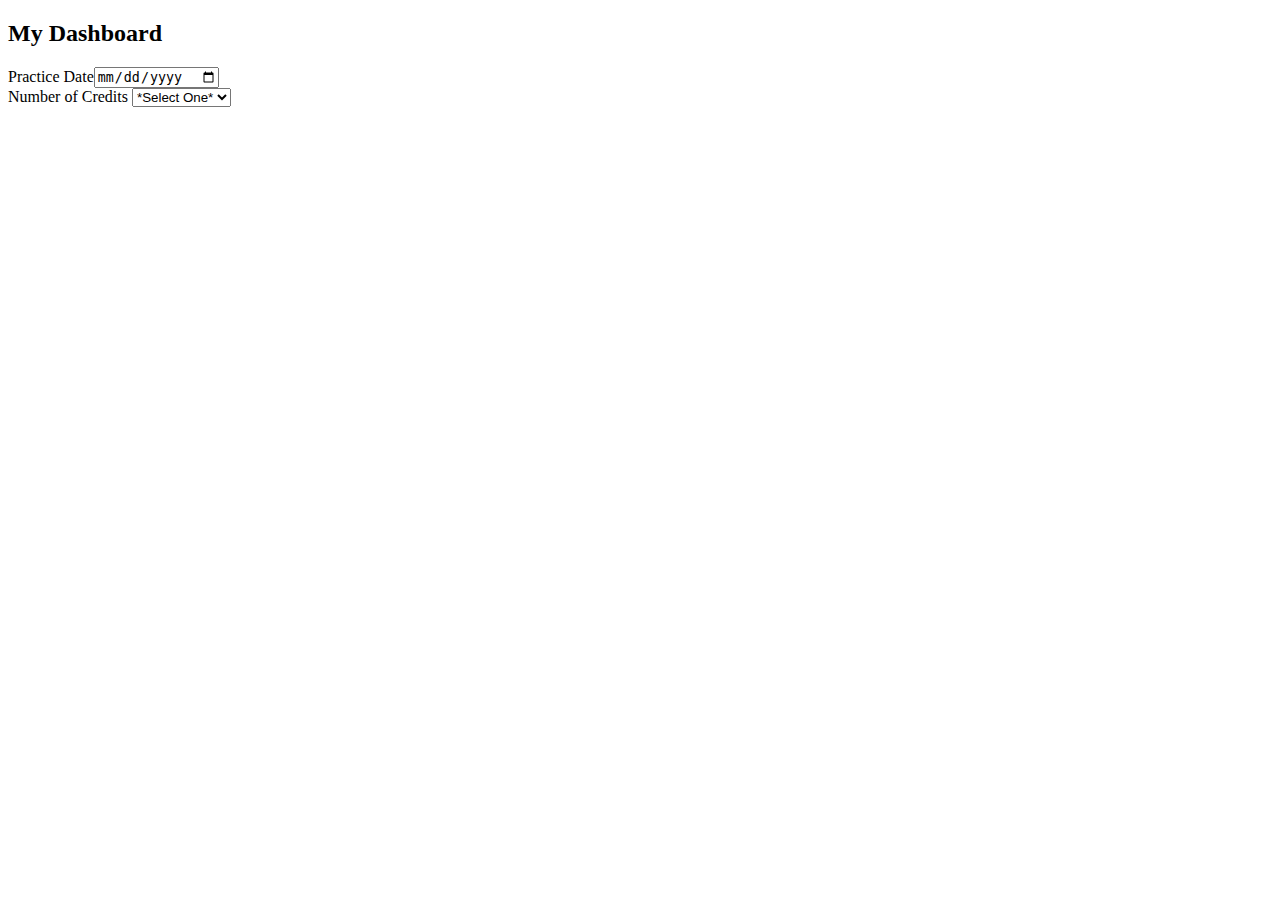
==== src/main/resources/templates/index.html @ 30dab1c9 "Edited date input html, added select element" ====
<!DOCTYPE html>
<html lang="en" xmlns:th="http://www.thymeleaf.org/">
<head th:replace="fragments :: head"></head>
<body class="container">

<nav th:replace="fragments :: navBar"></nav>

<div class="container-fluid">
<h2>My Dashboard</h2>
</div>

<!--<form method="post" class="container-fluid">-->
<!--    <div class="form-check">-->
<!--        <input type="checkbox" name="regular" class="form-check-input" id="regular">-->
<!--        <label class="form-check-label" for="regular">Regular</label>-->
<!--    </div>-->
<!--    <div class="form-check">-->
<!--        <input type="checkbox" name="advanced" class="form-check-input" id="advanced">-->
<!--        <label class="form-check-label" for="regular">Advanced</label>-->
<!--    </div>-->
<!--    <div class="form-check">-->
<!--        <input type="checkbox" name="super" class="form-check-input" id="super">-->
<!--        <label class="form-check-label" for="regular">Super</label>-->
<!--   </div>-->
<!--   <div class="form-check">-->
<!--        <input type="checkbox" name="fundamentals" class="form-check-input" id="fundamentals">-->
<!--        <label class="form-check-label" for="regular">Fundamentals</label>-->
<!--   </div>-->
<!--   <div class="form-check">-->
<!--        <input type="checkbox" name="game" class="form-check-input" id="game">-->
<!--        <label class="form-check-label" for="regular">Game</label>-->
<!--   </div>-->

<!--test-->

<form>
    <label>Practice Date<input type="date" name="calendar"></label>
</form>

<form>
    <label>Number of Credits
        <select name="creditNum">
            <option value="">*Select One*</option>
            <option value=".5">.5</option>
            <option value="1">1</option>
            <option value="2">2</option>
            <option value="3">3</option>
        </select>
    </label>
</form>


</body>
</html>
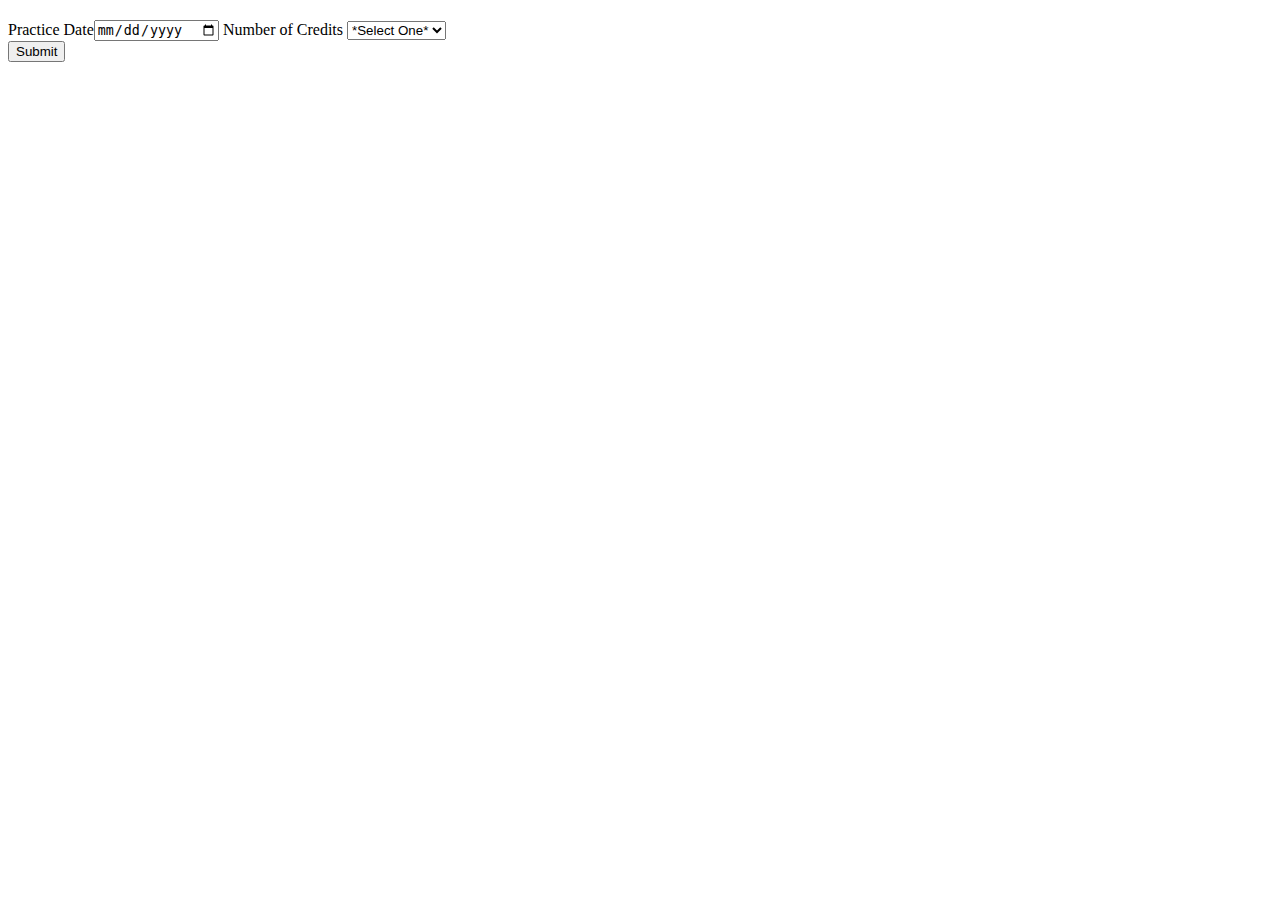
==== commit 7f1a20a7: "Added User class" ====
--- a/src/main/resources/templates/index.html
+++ b/src/main/resources/templates/index.html
@@ -6,7 +6,7 @@
 <nav th:replace="fragments :: navBar"></nav>
 
 <div class="container-fluid">
-<h2>My Dashboard</h2>
+<h2 th:text="${title}"></h2>
 </div>
 
 <!--<form method="post" class="container-fluid">-->
@@ -31,15 +31,12 @@
 <!--        <label class="form-check-label" for="regular">Game</label>-->
 <!--   </div>-->
 
-<!--test-->
 
-<form>
-    <label>Practice Date<input type="date" name="calendar"></label>
-</form>
-
-<form>
+<form method="post" action="/practices">
+    <div class="form-group">
+    <label>Practice Date<input th:field="${practice.date}" type="date" name="practiceDate" class="form-control"></label>
     <label>Number of Credits
-        <select name="creditNum">
+        <select th:field="${practice.numCredits}" name="creditNum" class="form-control">
             <option value="">*Select One*</option>
             <option value=".5">.5</option>
             <option value="1">1</option>
@@ -47,6 +44,12 @@
             <option value="3">3</option>
         </select>
     </label>
+    </div>
+    <div class="form-group">
+        <label>
+            <input type="submit" value="Submit" class="btn btn-dark">
+        </label>
+    </div>
 </form>
 
 
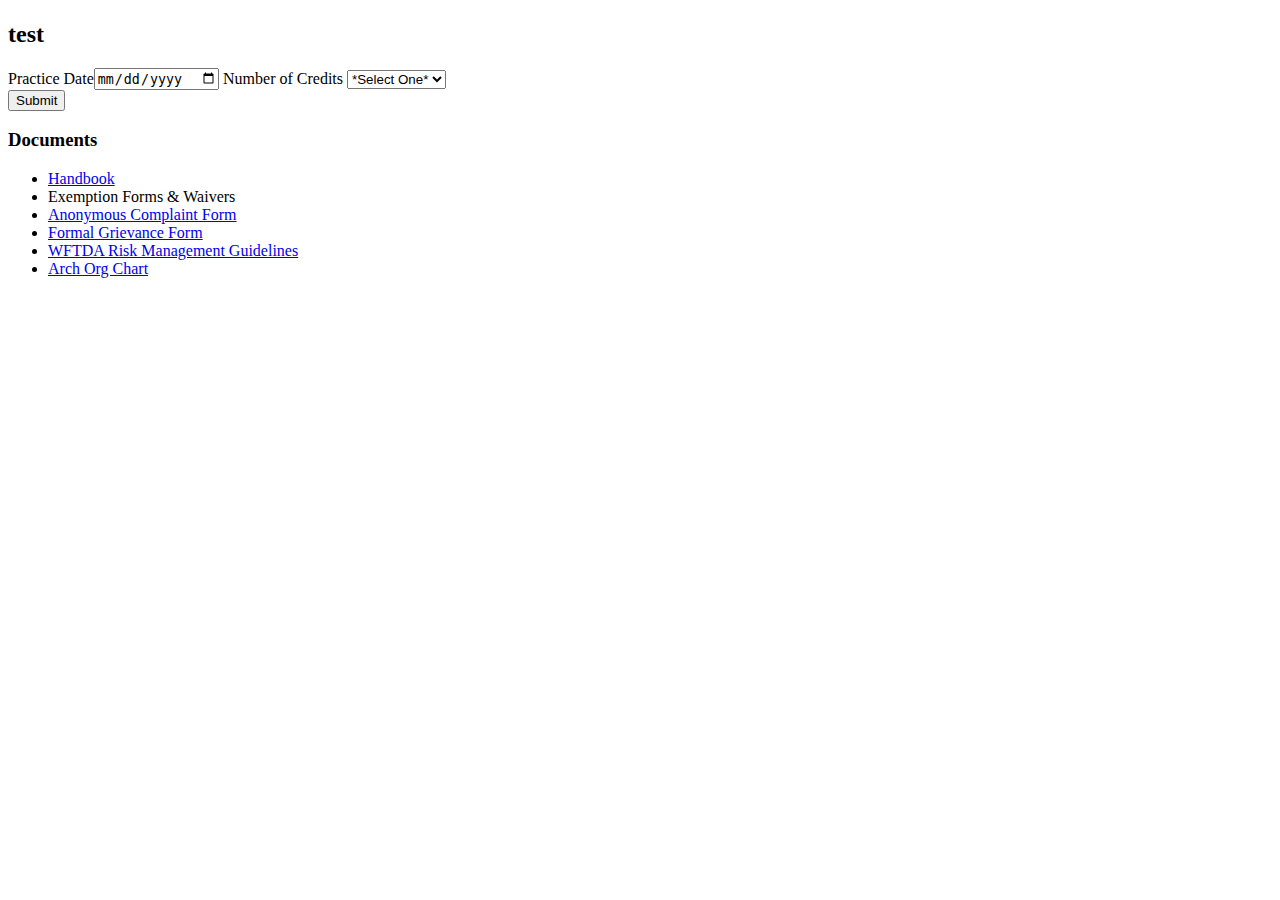
==== commit 47bba05f: "Added logout link to nav bar" ====
--- a/src/main/resources/templates/index.html
+++ b/src/main/resources/templates/index.html
@@ -1,12 +1,13 @@
 <!DOCTYPE html>
 <html lang="en" xmlns:th="http://www.thymeleaf.org/">
 <head th:replace="fragments :: head"></head>
-<body class="container">
+<body class="container-fluid">
 
 <nav th:replace="fragments :: navBar"></nav>
 
 <div class="container-fluid">
-<h2 th:text="${title}"></h2>
+<h1 th:text="${title}"></h1>
+    <h2 th:text="${skater}">test</h2>
 </div>
 
 <!--<form method="post" class="container-fluid">-->
@@ -32,7 +33,7 @@
 <!--   </div>-->
 
 
-<form method="post" action="/practices">
+<form method="post" action="" class="container-fluid">
     <div class="form-group">
     <label>Practice Date<input th:field="${practice.date}" type="date" name="practiceDate" class="form-control"></label>
     <label>Number of Credits
@@ -45,13 +46,45 @@
         </select>
     </label>
     </div>
-    <div class="form-group">
+    <div class="form-group container-fluid">
         <label>
             <input type="submit" value="Submit" class="btn btn-dark">
         </label>
     </div>
 </form>
 
+<h3 class="justify-content-center">Documents</h3>
+<div class="row">
+    <ul class="nav justify-content-center">
+        <li class="nav-item">
+            <a class="nav-link active text-dark"
+               href="https://bc3-production-us-east-2.s3.us-east-2.amazonaws.com/hcjngjki07zp1ol10x5f5kbp5wii?response-content-disposition=inline%3B%20filename%3D%22Arch%20Handbook%20-%202020-2021.pdf%22%3B%20filename%2A%3DUTF-8%27%27Arch%2520Handbook%2520-%25202020-2021.pdf&response-content-type=application%2Fpdf&X-Amz-Algorithm=AWS4-HMAC-SHA256&X-Amz-Credential=AKIAS5PME4CT5QW2PJJU%2F20210516%2Fus-east-2%2Fs3%2Faws4_request&X-Amz-Date=20210516T172443Z&X-Amz-Expires=86400&X-Amz-SignedHeaders=host&X-Amz-Signature=ab8d37a313a99076e9397d55029093a13bb5531eee8579f784b563e327a5517e">Handbook</a>
+        </li>
+        <li class="nav-item">
+            <a class="nav-link active text-dark"
+               th:href="@{https://docs.google.com/forms/d/e/1FAIpQLSce3q_EPQEsiXjs6UUdra5LV04z6pSY-fvELJegBsMbBpnq5w/viewform}">Exemption Forms & Waivers</a>
+        </li>
+        <li class="nav-item">
+            <a class="nav-link active text-dark"
+               href="https://docs.google.com/forms/d/e/1FAIpQLSfYBVZuOgLKvAhNehnk_5wxI5n8dIBykAnbrgYtUlXWiRvRUg/viewform">Anonymous Complaint Form</a>
+        </li>
+        <li class="nav-item">
+            <a class="nav-link active text-dark"
+               href="https://docs.google.com/forms/d/e/1FAIpQLSctXQC2GSpDe9uxAUdIcXOEnkGamTJWIVKu1VVPguXVS0FDSw/viewform">Formal Grievance Form</a>
+        </li>
+        <li class="nav-item">
+            <a class="nav-link active text-dark"
+               href="https://static.wftda.com/insurance/wftda-risk-management-guidelines.pdf">WFTDA Risk Management
+                Guidelines</a>
+        </li>
+        <li class="nav-item">
+            <a class="nav-link active text-dark"
+               href="https://docs.google.com/spreadsheets/d/1xCwdqL_V2XIOU6FdWGg9Z05T2KznZ4dW09aVZSElC8k/edit#gid=0">
+                Arch Org Chart</a>
+        </li>
+    </ul>
+</div>
+
 
 </body>
 </html>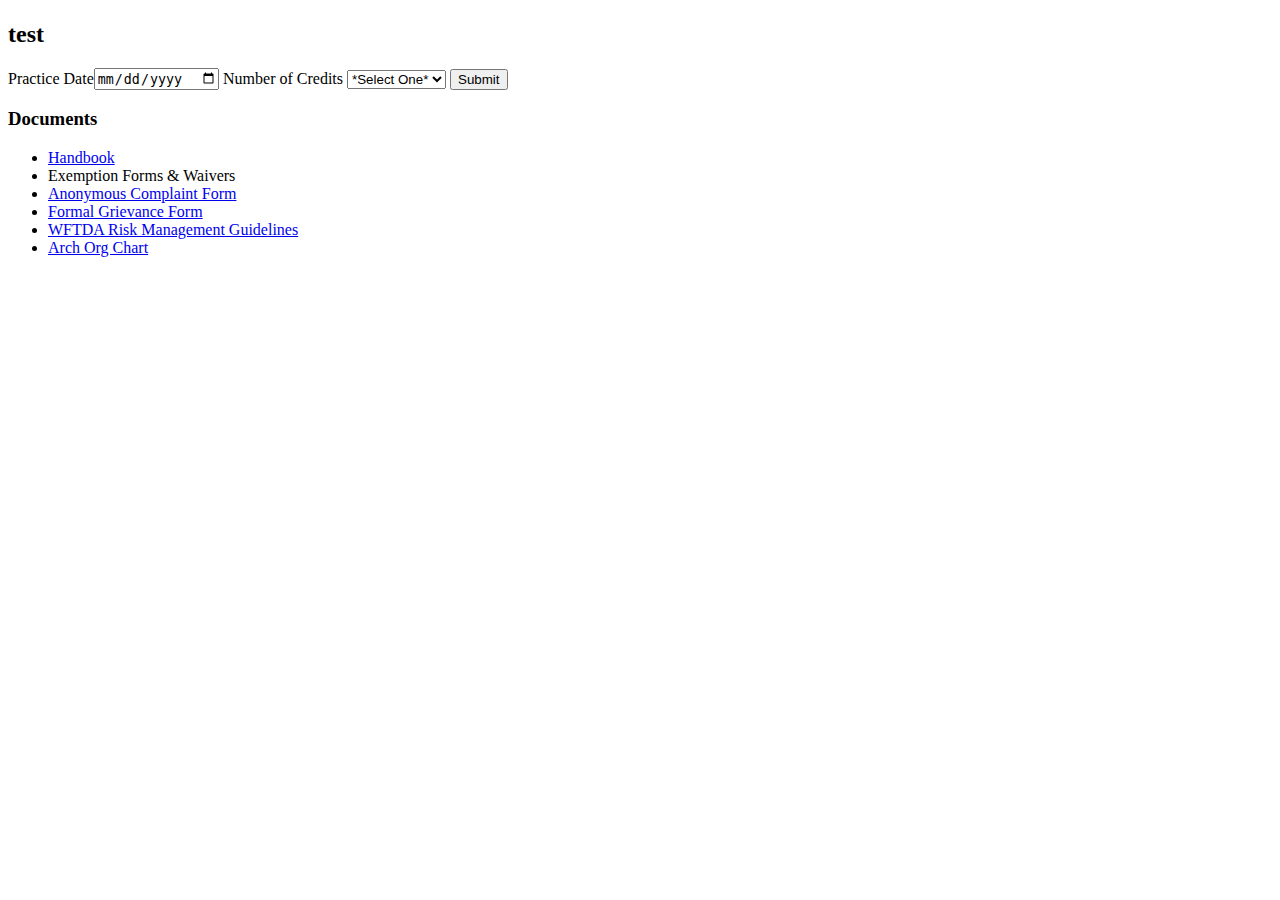
==== commit 34fec50e: "WIP" ====
--- a/src/main/resources/templates/index.html
+++ b/src/main/resources/templates/index.html
@@ -32,9 +32,12 @@
 <!--        <label class="form-check-label" for="regular">Game</label>-->
 <!--   </div>-->
 
+<div class="container-fluid">
 
-<form method="post" action="" class="container-fluid">
-    <div class="form-group">
+    <div class="row">
+        <div class="col-6 form-group">
+<form method="post" action="">
+
     <label>Practice Date<input th:field="${practice.date}" type="date" name="practiceDate" class="form-control"></label>
     <label>Number of Credits
         <select th:field="${practice.numCredits}" name="creditNum" class="form-control">
@@ -45,13 +48,29 @@
             <option value="3">3</option>
         </select>
     </label>
+    <label>
+        <input type="submit" value="Submit" class="btn btn-dark">
+    </label>
+</form>
+   </div>
+   </div>
+
+    <div class="row">
+        <div class="col-6" th:text="test">
+        </div>
     </div>
-    <div class="form-group container-fluid">
-        <label>
-            <input type="submit" value="Submit" class="btn btn-dark">
-        </label>
-    </div>
-</form>
+
+</div>
+
+<!--    <div class="container-fluid">-->
+<!--        -->
+<!--    </div>-->
+
+<!--    <div class="form-group container-fluid">-->
+<!--        -->
+<!--    </div>-->
+
+
 
 <h3 class="justify-content-center">Documents</h3>
 <div class="row">
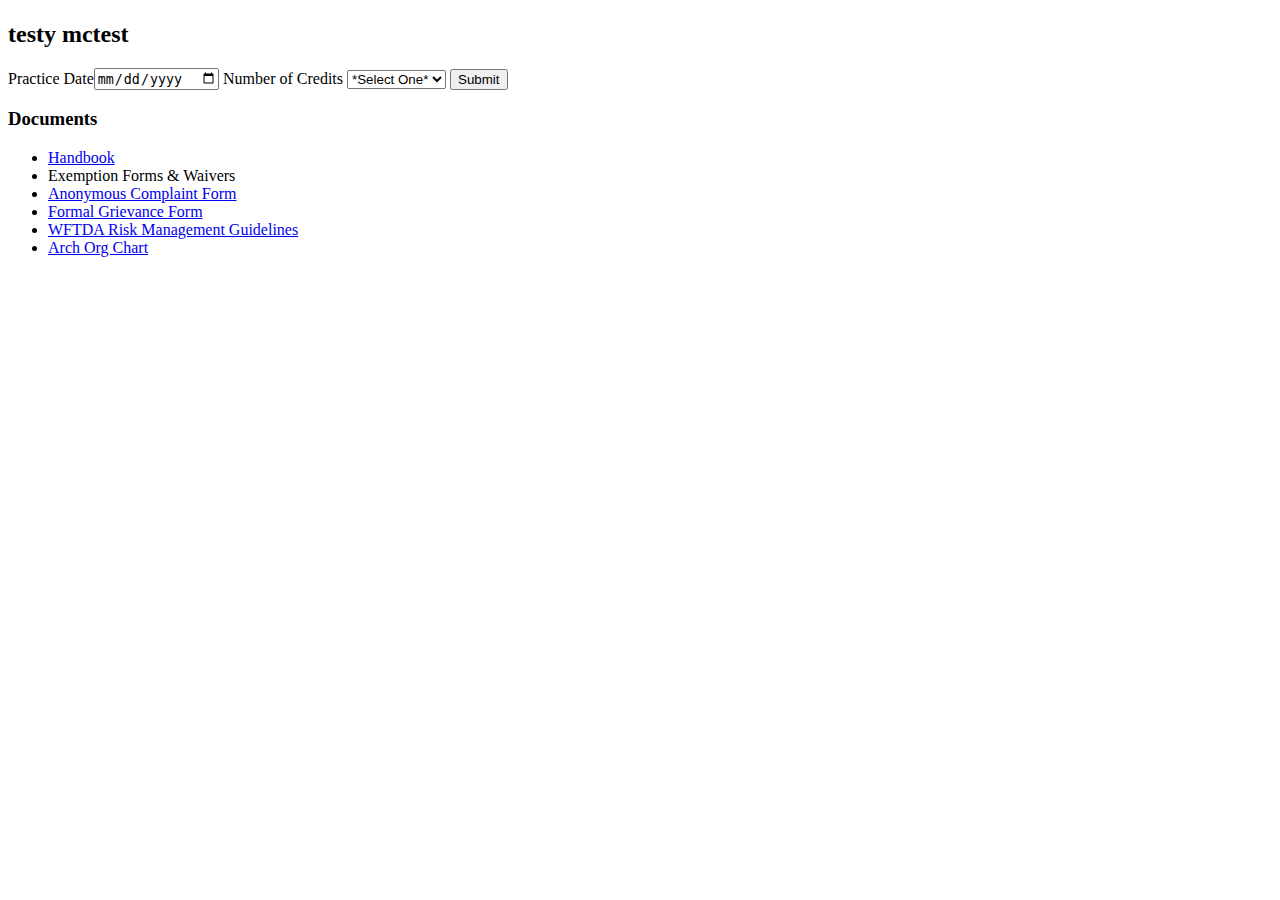
==== commit e7c03e06: "Moved displayPlayerDashboard handler back to home controller. Added practices getter and setter to U" ====
--- a/src/main/resources/templates/index.html
+++ b/src/main/resources/templates/index.html
@@ -7,7 +7,7 @@
 
 <div class="container-fluid">
 <h1 th:text="${title}"></h1>
-    <h2 th:text="${skater}">test</h2>
+    <h2 th:text="${skater}">testy mctest</h2>
 </div>
 
 <!--<form method="post" class="container-fluid">-->
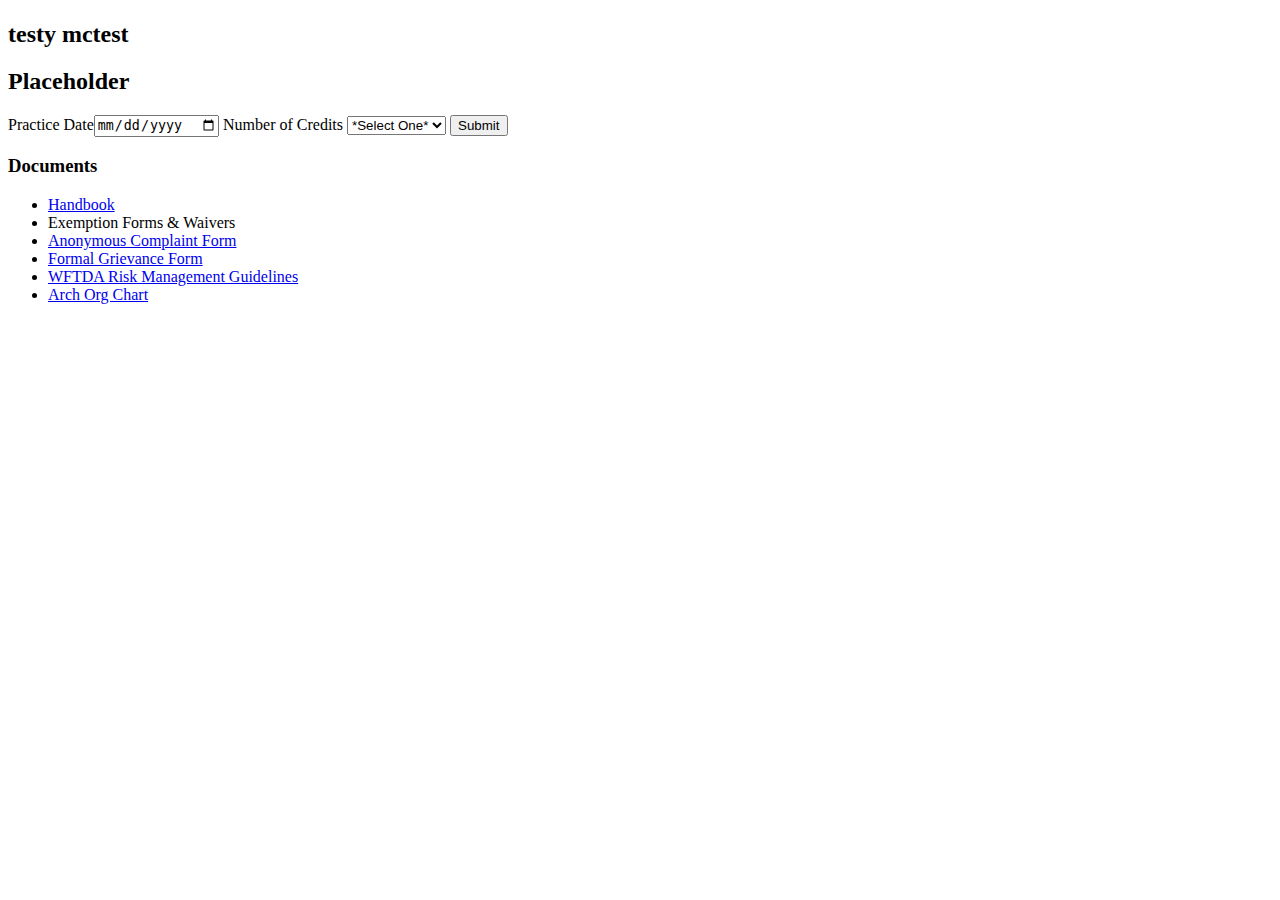
==== commit dc129bb7: "Moved setCurrentMonthTotal to User class. Implemented method in dashboard get request handler. Added" ====
--- a/src/main/resources/templates/index.html
+++ b/src/main/resources/templates/index.html
@@ -8,6 +8,7 @@
 <div class="container-fluid">
 <h1 th:text="${title}"></h1>
     <h2 th:text="${skater}">testy mctest</h2>
+    <h2 th:text="${creditTotal}">Placeholder</h2>
 </div>
 
 <!--<form method="post" class="container-fluid">-->
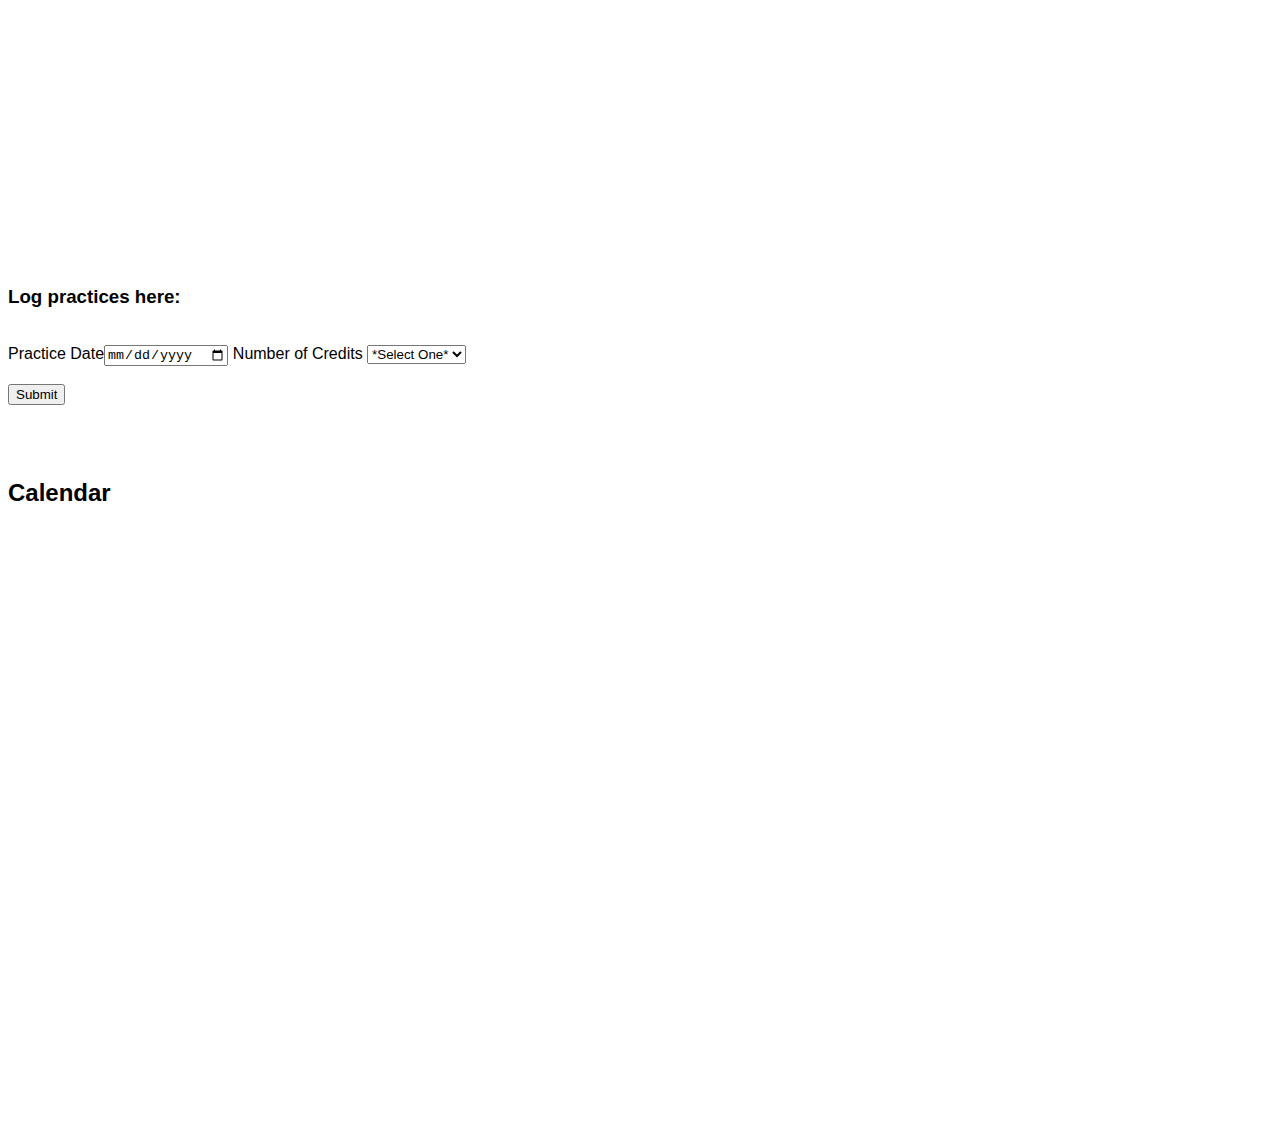
==== commit 829ae99b: "Small changes to heder styling on login and register templates" ====
--- a/src/main/resources/templates/index.html
+++ b/src/main/resources/templates/index.html
@@ -1,47 +1,49 @@
 <!DOCTYPE html>
 <html lang="en" xmlns:th="http://www.thymeleaf.org/">
 <head th:replace="fragments :: head"></head>
-<body class="container-fluid">
+<body class="container-fluid text-center">
 
 <nav th:replace="fragments :: navBar"></nav>
 
+<br>
 <div class="container-fluid">
-<h1 th:text="${title}"></h1>
-    <h2 th:text="${skater}">testy mctest</h2>
-    <h2 th:text="${creditTotal}">Placeholder</h2>
+    <h1 th:text="${title}" class="display-2"></h1>
+        <br>
+        <h2 th:text="${skater}" class="text-muted display-4 font-italic"></h2>
+
 </div>
+<br>
+<br>
+<br>
+<br>
+<br>
 
-<!--<form method="post" class="container-fluid">-->
-<!--    <div class="form-check">-->
-<!--        <input type="checkbox" name="regular" class="form-check-input" id="regular">-->
-<!--        <label class="form-check-label" for="regular">Regular</label>-->
-<!--    </div>-->
-<!--    <div class="form-check">-->
-<!--        <input type="checkbox" name="advanced" class="form-check-input" id="advanced">-->
-<!--        <label class="form-check-label" for="regular">Advanced</label>-->
-<!--    </div>-->
-<!--    <div class="form-check">-->
-<!--        <input type="checkbox" name="super" class="form-check-input" id="super">-->
-<!--        <label class="form-check-label" for="regular">Super</label>-->
-<!--   </div>-->
-<!--   <div class="form-check">-->
-<!--        <input type="checkbox" name="fundamentals" class="form-check-input" id="fundamentals">-->
-<!--        <label class="form-check-label" for="regular">Fundamentals</label>-->
-<!--   </div>-->
-<!--   <div class="form-check">-->
-<!--        <input type="checkbox" name="game" class="form-check-input" id="game">-->
-<!--        <label class="form-check-label" for="regular">Game</label>-->
-<!--   </div>-->
+<div style="font-family: -apple-system, BlinkMacSystemFont,
+    “Segoe UI”, “Roboto”, “Oxygen”, “Ubuntu”, “Cantarell”,
+    “Fira Sans”, “Droid Sans”, “Helvetica Neue”,
+    sans-serif;">
+<div>
+    <h2 th:text="${creditTotal}"></h2>
+</div>
+    <br>
+    <br>
+    <br>
+    <br>
+<div class="container-fluid">
+    <div class="row text-center justify-content-center ">
+        <h3 class="text-center mx-auto">Log practices here:</h3>
+        </div>
+    <br>
 
-<div class="container-fluid">
+    <div class="col-12 form-group">
+    <form method="post" action="">
 
-    <div class="row">
-        <div class="col-6 form-group">
-<form method="post" action="">
+    <div>
+        <label>Practice Date<input th:field="*{practice.date}" type="date" name="practiceDate" class="form-control mx-auto">
+    </label>
 
-    <label>Practice Date<input th:field="${practice.date}" type="date" name="practiceDate" class="form-control"></label>
-    <label>Number of Credits
-        <select th:field="${practice.numCredits}" name="creditNum" class="form-control">
+        <label>Number of Credits
+        <select th:field="*{practice.numCredits}" name="creditNum" class="form-control mx-auto">
             <option value="">*Select One*</option>
             <option value=".5">.5</option>
             <option value="1">1</option>
@@ -49,62 +51,33 @@
             <option value="3">3</option>
         </select>
     </label>
+    </div>
+
+        <br>
+    <div>
     <label>
         <input type="submit" value="Submit" class="btn btn-dark">
     </label>
-</form>
-   </div>
-   </div>
+    </div>
+    </form>
+</div>
+    <br>
+    <br>
+    <br>
 
-    <div class="row">
-        <div class="col-6" th:text="test">
-        </div>
+
+    <div>
+        <h2>Calendar</h2>
+    <iframe src="https://calendar.google.com/calendar/embed?height=600&amp;wkst=1&amp;bgcolor=%23D81B60&amp;ctz=America%2FChicago&amp;src=NmNhMnBlaTM5NXNidjJvMGwyamRiYW5iZDRAZ3JvdXAuY2FsZW5kYXIuZ29vZ2xlLmNvbQ&amp;color=%23F09300&amp;showTitle=1&amp;title=Arch%20Practice%20Schedule"
+            style="border-width:0" width="800" height="600" frameborder="0" scrolling="no"></iframe>
     </div>
-
 </div>
 
-<!--    <div class="container-fluid">-->
-<!--        -->
-<!--    </div>-->
-
-<!--    <div class="form-group container-fluid">-->
-<!--        -->
+<!--    <div>-->
+<!--        <img src="http://localhost:8080/resources/images/ArchRival_Circle_P.png" alt="Logo"/>-->
 <!--    </div>-->
 
 
 
-<h3 class="justify-content-center">Documents</h3>
-<div class="row">
-    <ul class="nav justify-content-center">
-        <li class="nav-item">
-            <a class="nav-link active text-dark"
-               href="https://bc3-production-us-east-2.s3.us-east-2.amazonaws.com/hcjngjki07zp1ol10x5f5kbp5wii?response-content-disposition=inline%3B%20filename%3D%22Arch%20Handbook%20-%202020-2021.pdf%22%3B%20filename%2A%3DUTF-8%27%27Arch%2520Handbook%2520-%25202020-2021.pdf&response-content-type=application%2Fpdf&X-Amz-Algorithm=AWS4-HMAC-SHA256&X-Amz-Credential=AKIAS5PME4CT5QW2PJJU%2F20210516%2Fus-east-2%2Fs3%2Faws4_request&X-Amz-Date=20210516T172443Z&X-Amz-Expires=86400&X-Amz-SignedHeaders=host&X-Amz-Signature=ab8d37a313a99076e9397d55029093a13bb5531eee8579f784b563e327a5517e">Handbook</a>
-        </li>
-        <li class="nav-item">
-            <a class="nav-link active text-dark"
-               th:href="@{https://docs.google.com/forms/d/e/1FAIpQLSce3q_EPQEsiXjs6UUdra5LV04z6pSY-fvELJegBsMbBpnq5w/viewform}">Exemption Forms & Waivers</a>
-        </li>
-        <li class="nav-item">
-            <a class="nav-link active text-dark"
-               href="https://docs.google.com/forms/d/e/1FAIpQLSfYBVZuOgLKvAhNehnk_5wxI5n8dIBykAnbrgYtUlXWiRvRUg/viewform">Anonymous Complaint Form</a>
-        </li>
-        <li class="nav-item">
-            <a class="nav-link active text-dark"
-               href="https://docs.google.com/forms/d/e/1FAIpQLSctXQC2GSpDe9uxAUdIcXOEnkGamTJWIVKu1VVPguXVS0FDSw/viewform">Formal Grievance Form</a>
-        </li>
-        <li class="nav-item">
-            <a class="nav-link active text-dark"
-               href="https://static.wftda.com/insurance/wftda-risk-management-guidelines.pdf">WFTDA Risk Management
-                Guidelines</a>
-        </li>
-        <li class="nav-item">
-            <a class="nav-link active text-dark"
-               href="https://docs.google.com/spreadsheets/d/1xCwdqL_V2XIOU6FdWGg9Z05T2KznZ4dW09aVZSElC8k/edit#gid=0">
-                Arch Org Chart</a>
-        </li>
-    </ul>
-</div>
-
-
 </body>
 </html>